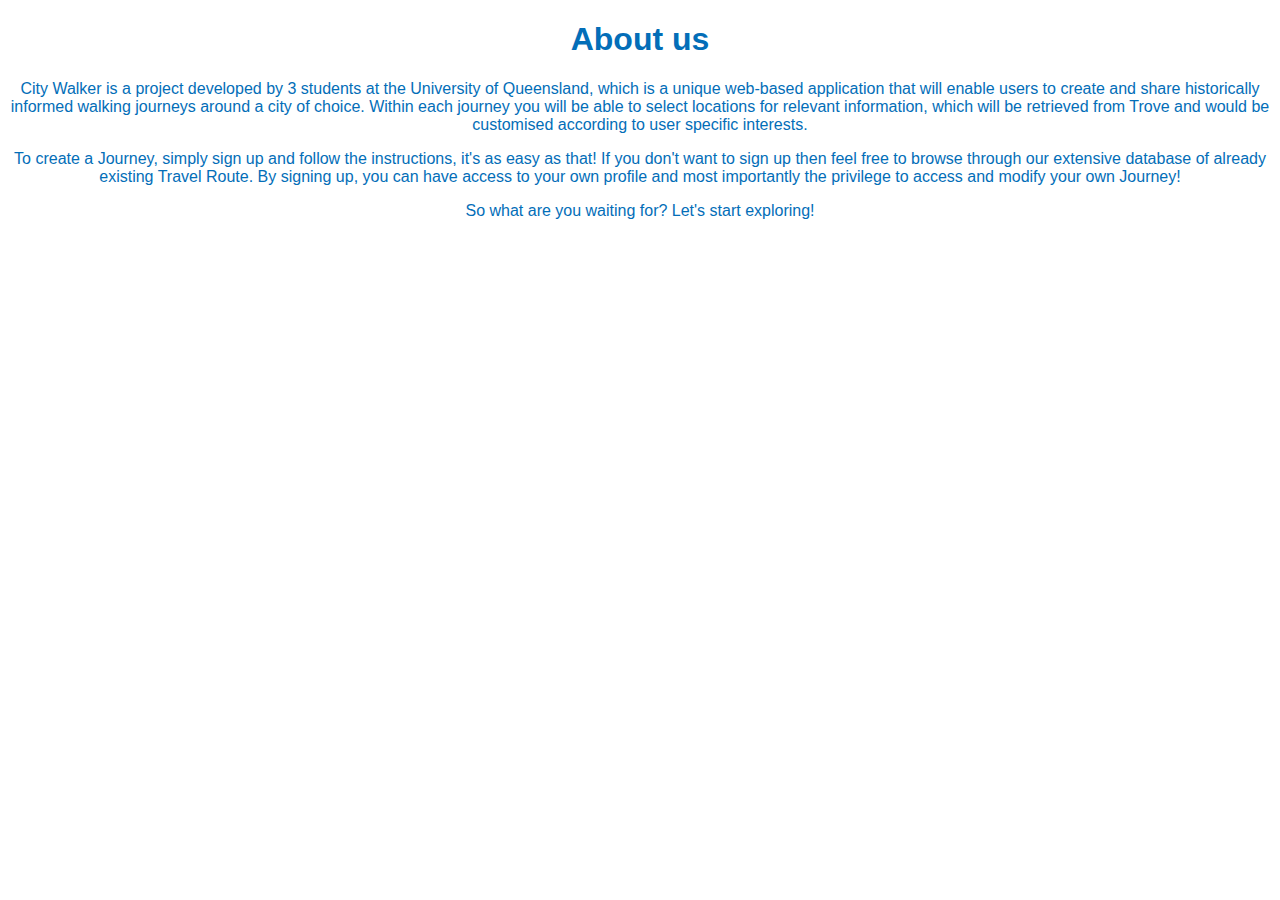
==== about.html @ 9808dc0b "[unfinished] About page" ====
<!doctype html>
<html>
	<head>
		<title>Help</title>
		<meta charset="utf-8">
		<meta name="viewport" content="width=device-width, initial-scale=1.0">
		<link href="styles/style1.css" type="text/css" rel="stylesheet"/>
	</head>
	<body>
		<h1>About us</h1>
		<p>City Walker is a project developed by 3 students at the University of Queensland, which is a unique web-based application that will enable users to create and share historically informed walking journeys around a city of choice. Within each journey you will be able to select locations for relevant information, which will be retrieved from Trove and would be customised according to user specific interests.</p>
		<p>To create a Journey, simply sign up and follow the instructions, it's as easy as that! If you don't want to sign up then feel free to browse through our extensive database of already existing Travel Route. By signing up, you can have access to your own profile and most importantly the privilege to access and modify your own Journey! </p>
		<p>So what are you waiting for? Let's start exploring!</p>
	</body>
</html>
---- styles/style1.css ----
@import url('http://fonts.googleapis.com/css?family=Lato:300');
@import url('http://weloveiconfonts.com/api/?family=entypo');

body{
  text-align: center;
  font-family: 'Ubuntu', sans-serif;
  color: #036EB8;
}
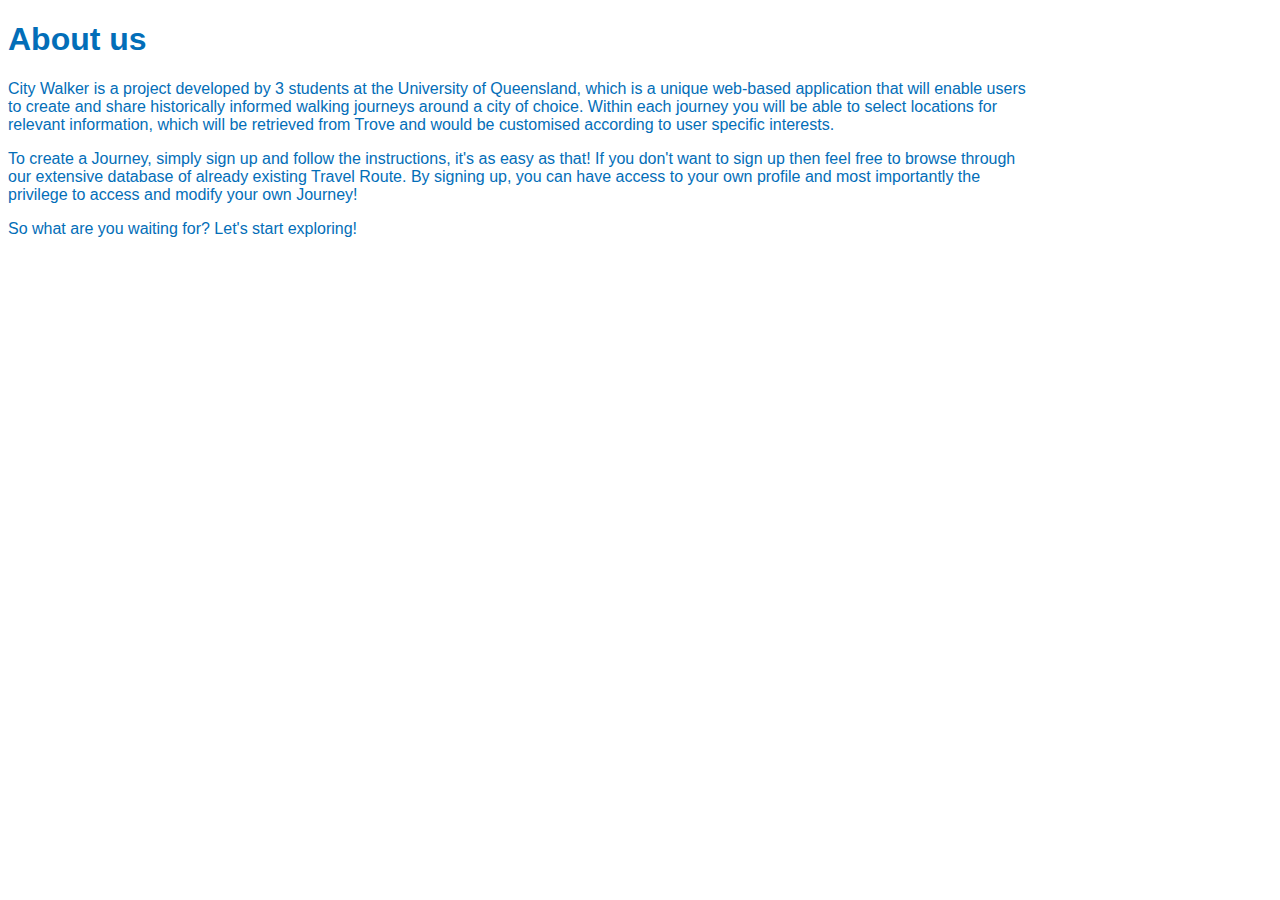
==== commit 36cc6531: "more_info" ====
--- a/about.html
+++ b/about.html
@@ -1,7 +1,7 @@
 <!doctype html>
 <html>
 	<head>
-		<title>Help</title>
+		<title>About</title>
 		<meta charset="utf-8">
 		<meta name="viewport" content="width=device-width, initial-scale=1.0">
 		<link href="styles/style1.css" type="text/css" rel="stylesheet"/>
--- a/styles/style1.css
+++ b/styles/style1.css
@@ -2,7 +2,8 @@
 @import url('http://weloveiconfonts.com/api/?family=entypo');
 
 body{
-  text-align: center;
+  /*text-align: center;*/
   font-family: 'Ubuntu', sans-serif;
   color: #036EB8;
+  width: 80%;
 }
